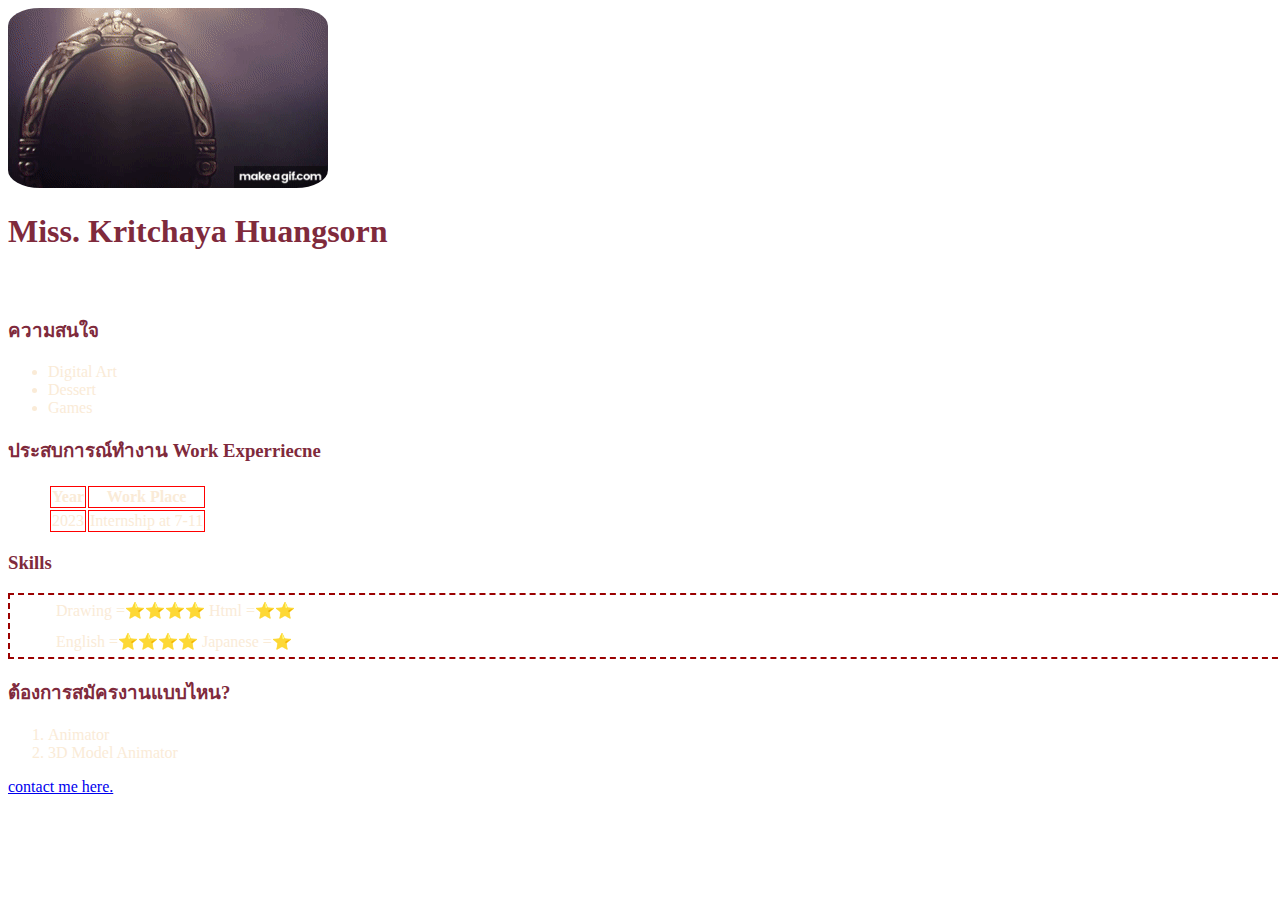
==== index.html @ 27e4cc5d "Add files via upload" ====
<!DOCTYPE html>
<html lang="en">
<head>
    <meta charset="UTF-8">
    <meta name="viewport" content="width=device-width, initial-scale=1.0">
    <title>Resume Kritchaya Huangsorn</title>
    <link rel="stylesheet" href="Styles.css">
</head>
<body>
    <img class="profile" src="lgO-fS.gif" alt="">
    <h1>Miss. Kritchaya Huangsorn</h1>
    <p>หน้าเพจนี้เป็นส่วนหนึ่งของวิชา <b>Selected Topics in CAI and DIT</b>
    สำหรับนักศึกษาปีรหัส 65</p>
    <h3>ความสนใจ</h3>
    <ul>
        <li>Digital Art</li>
        <li>Dessert</li>
        <li>Games</li>
    </ul>
    <h3>ประสบการณ์ทำงาน Work Experriecne</h3>
    <ul>
        <table>
            <thead>
                <tr>
                    <th class="table1">
                    Year
                    </th>
                     <th class="table1">
                    Work Place
                    </th>
                </tr>
            </thead>
            <tr>

                <td class="table1">
                    2023</td>
                <td class="table1">
                    Internship at 7-11</td>
            </tr>
        </table>
    </ul>
    <h3>Skills</h3>
    <ul class="table2">
        <table>
            <table>
                <tr>
            <td><table>
            <tr>
            <td>Drawing =⭐⭐⭐⭐</td>
            <td>Html =⭐⭐</td>
        </tr>
    </table>
</td>
</tr>
</table>
<table>
    <tr>
    <td><table>
        <tr>
        <td>English =⭐⭐⭐⭐</td>
        <td>Japanese =⭐</td>
        </tr>
    </table>
</td>
</tr>
</table>
</table>
    </ul>

    <h3>ต้องการสมัครงานแบบไหน?</h3>
    <ol>
        <li>Animator</li>
        <li>3D Model Animator</li>
    </ol>
    <a href = contact.html> contact me here. </a>
</body>
</html>
---- Styles.css ----
.profile {
    border-radius: 10%;
}
.table1 {
    border: solid red 1px;
}
p {
    color: rgb(255, 255, 255);
}
.table2 {
    border: dashed rgb(154, 0, 0) 2px;
}
h3 {
    color: #7F2A3C;
}
body{
    background-image: url(https://i.pinimg.com/originals/e2/ab/1c/e2ab1c25a668f65fdb59232fba7fea71.jpg);
;
background-repeat: no-repeat;
-webkit-background-size: cover;
  background-size: cover;
  width: 100vw;
  height: 100vh;
}
h1 , li {
    color: #7F2A3C;
}

th , td , li {
    color: antiquewhite;
}
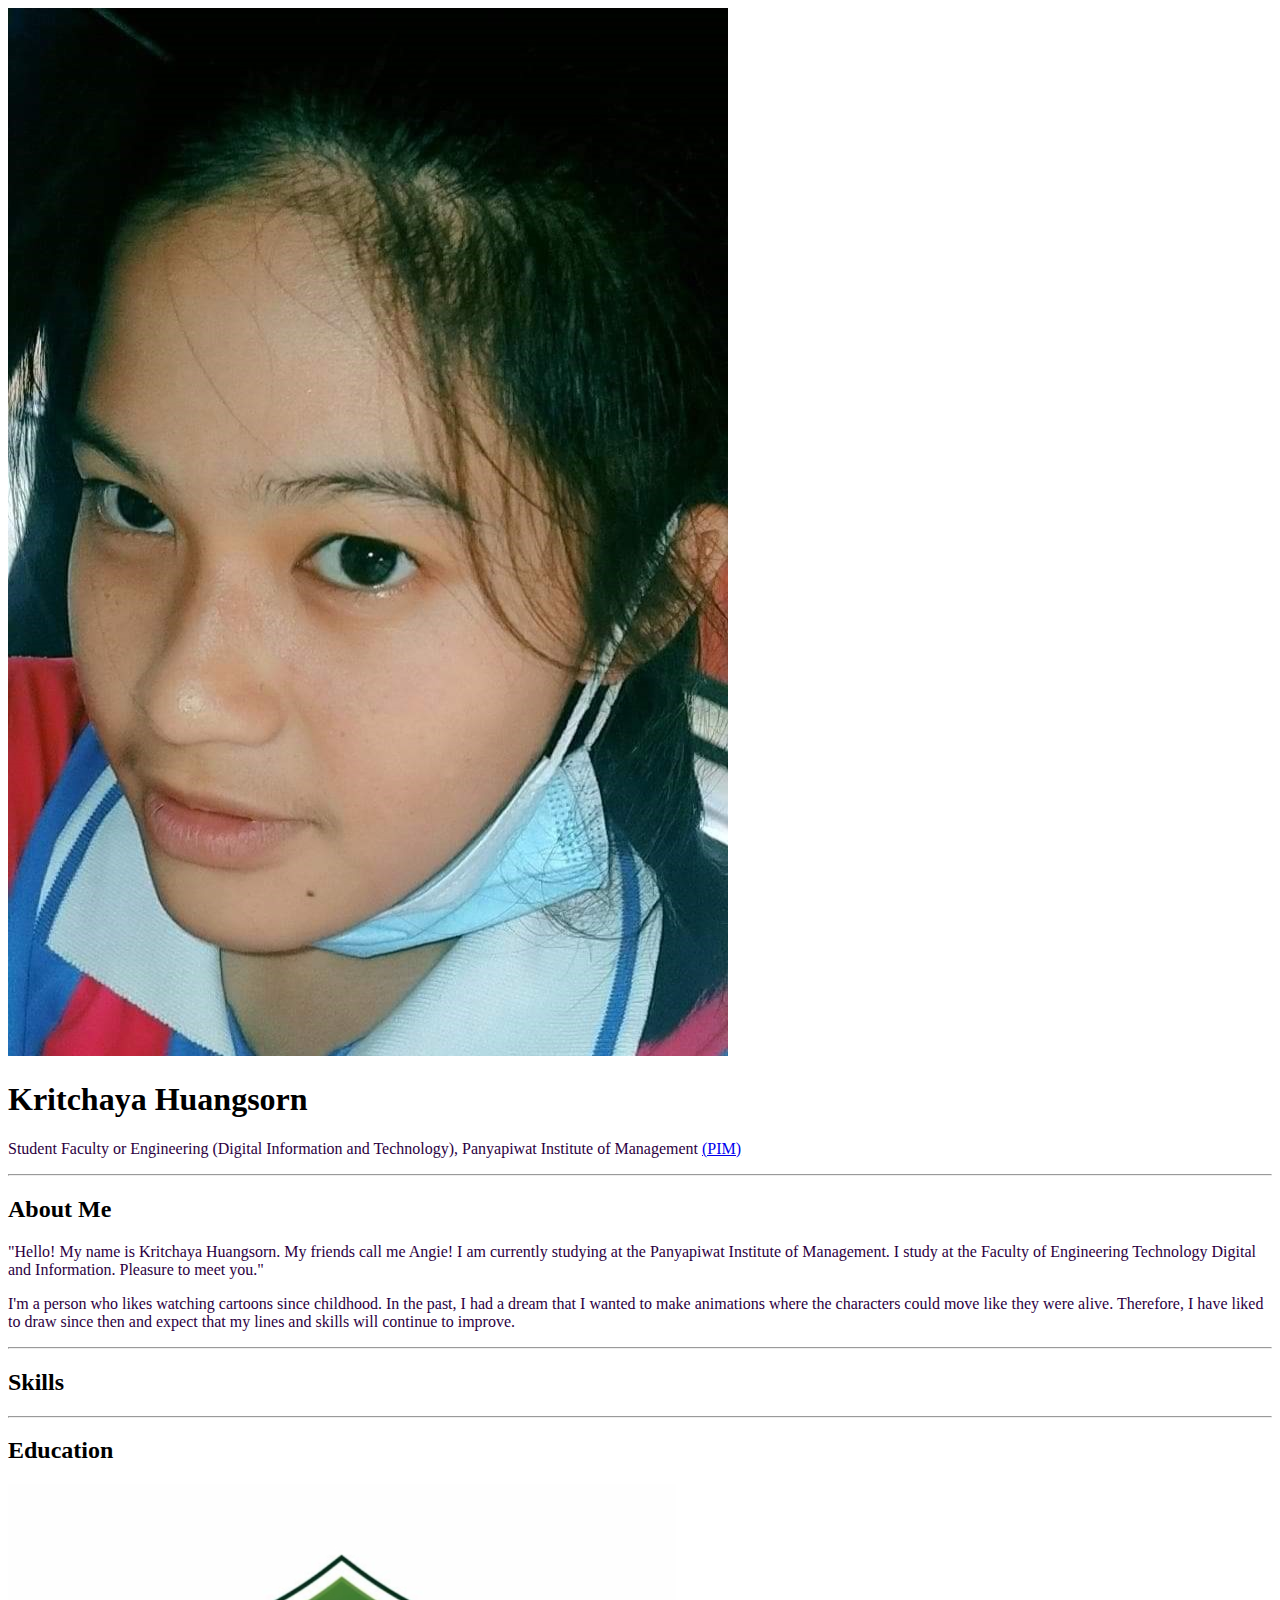
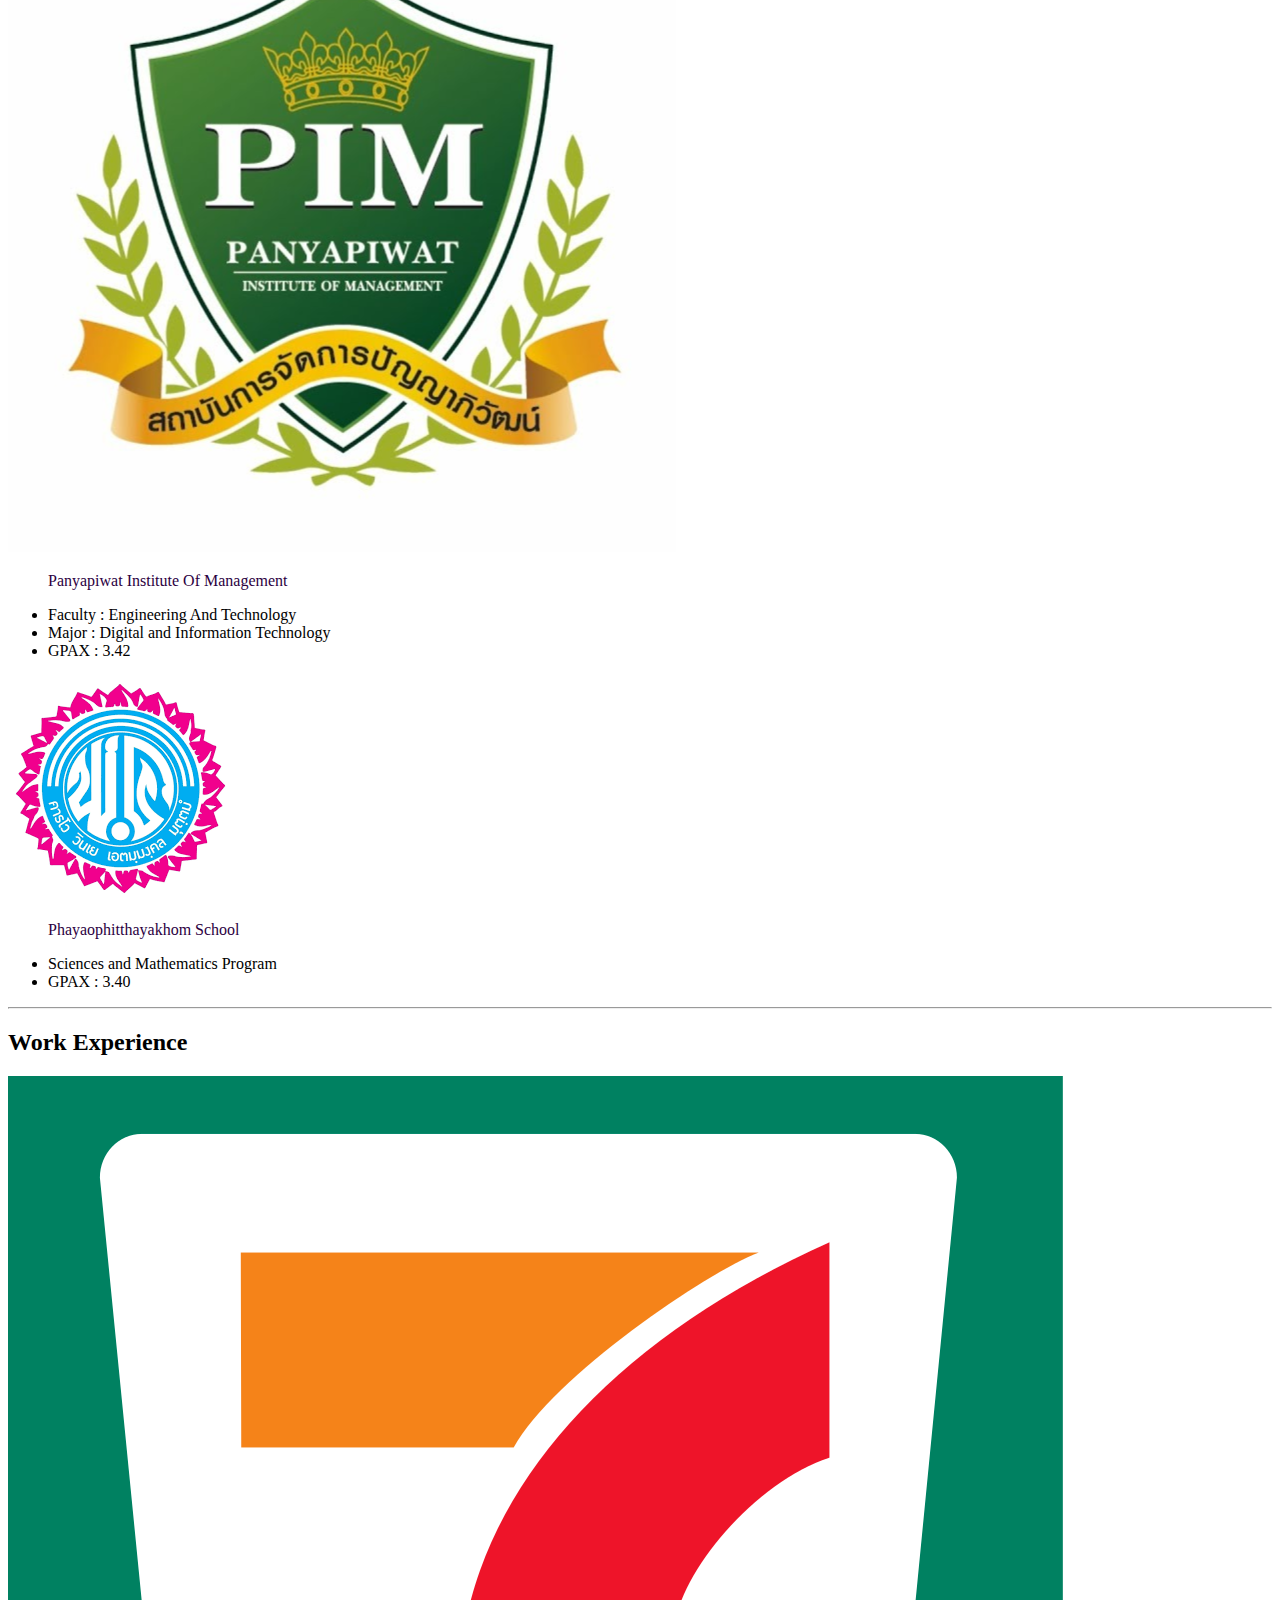
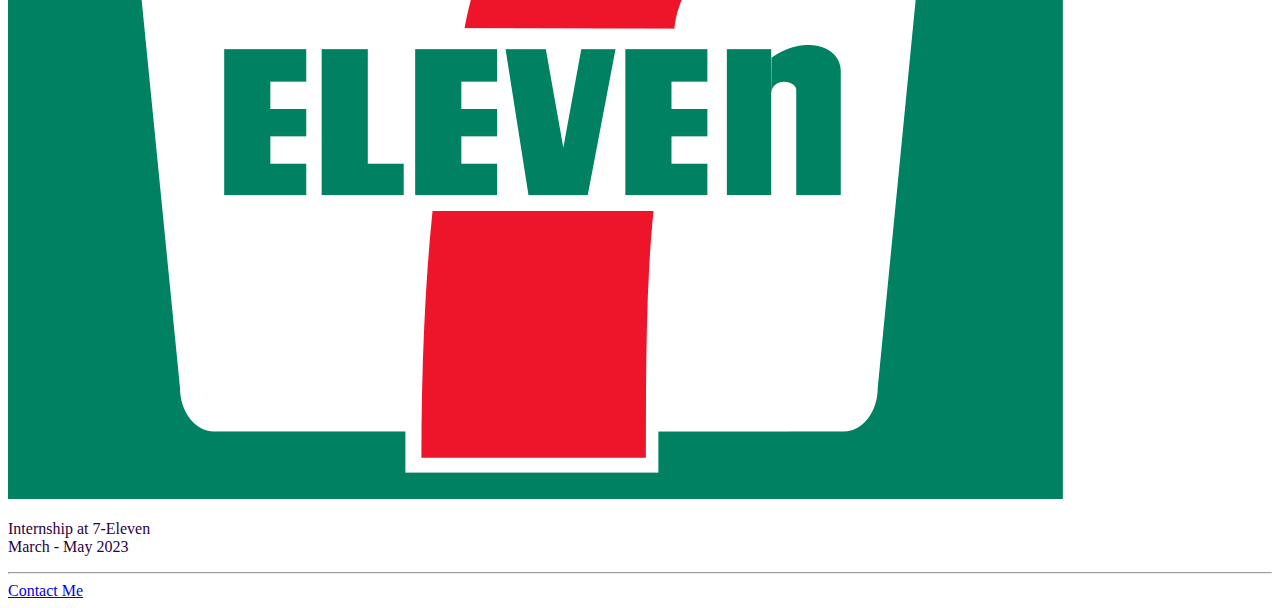
==== commit 1b805449: "New Update" ====
--- a/index.html
+++ b/index.html
@@ -2,76 +2,67 @@
 <html lang="en">
 <head>
     <meta charset="UTF-8">
-    <meta name="viewport" content="width=device-width, initial-scale=1.0">
-    <title>Resume Kritchaya Huangsorn</title>
-    <link rel="stylesheet" href="Styles.css">
+    <title>Resume.Kritchaya</title>
+    <!-- Setting -->
+    <link rel="stylesheet" href="styles.css">
 </head>
 <body>
-    <img class="profile" src="lgO-fS.gif" alt="">
-    <h1>Miss. Kritchaya Huangsorn</h1>
-    <p>หน้าเพจนี้เป็นส่วนหนึ่งของวิชา <b>Selected Topics in CAI and DIT</b>
-    สำหรับนักศึกษาปีรหัส 65</p>
-    <h3>ความสนใจ</h3>
-    <ul>
-        <li>Digital Art</li>
-        <li>Dessert</li>
-        <li>Games</li>
-    </ul>
-    <h3>ประสบการณ์ทำงาน Work Experriecne</h3>
-    <ul>
-        <table>
-            <thead>
-                <tr>
-                    <th class="table1">
-                    Year
-                    </th>
-                     <th class="table1">
-                    Work Place
-                    </th>
-                </tr>
-            </thead>
-            <tr>
+    
+    <!-- Profile -->
+    <img src="1_Profile.jpeg" alt="" oncontextmenu="return false">
 
-                <td class="table1">
-                    2023</td>
-                <td class="table1">
-                    Internship at 7-11</td>
-            </tr>
-        </table>
-    </ul>
-    <h3>Skills</h3>
-    <ul class="table2">
-        <table>
-            <table>
-                <tr>
-            <td><table>
-            <tr>
-            <td>Drawing =⭐⭐⭐⭐</td>
-            <td>Html =⭐⭐</td>
-        </tr>
-    </table>
-</td>
-</tr>
-</table>
-<table>
-    <tr>
-    <td><table>
-        <tr>
-        <td>English =⭐⭐⭐⭐</td>
-        <td>Japanese =⭐</td>
-        </tr>
-    </table>
-</td>
-</tr>
-</table>
-</table>
-    </ul>
+    <!-- Name -->
+    <h1>Kritchaya Huangsorn</h1>
+        <p> Student Faculty or Engineering (Digital Information and Technology), 
+            Panyapiwat Institute of Management <a href = "https://www.pim.ac.th/"> (PIM) </a>
+        </p>
+    <hr>
 
-    <h3>ต้องการสมัครงานแบบไหน?</h3>
-    <ol>
-        <li>Animator</li>
-        <li>3D Model Animator</li>
-    </ol>
-    <a href = contact.html> contact me here. </a>
+    <!-- About Me -->
+    <h2>About Me</h2>
+        <p> "Hello! My name is Kritchaya Huangsorn. My friends call me Angie!
+            I am currently studying at the Panyapiwat Institute of Management. 
+            I study at the Faculty of Engineering Technology Digital and Information. 
+            Pleasure to meet you."
+        </p>
+        <p> I'm a person who likes watching cartoons since childhood. 
+            In the past, I had a dream that I wanted to make animations where the characters could move like they were alive. 
+            Therefore, I have liked to draw since then and expect that my lines and skills will continue to improve.
+        </p>
+    <hr>
+
+    <!-- Skills -->
+    <h2>Skills</h2>
+
+    <hr>
+    
+    <!-- Education -->
+    <h2>Education</h2>
+        <img src="2_PIM.png" alt="PIM" oncontextmenu="return false">
+        <ul>
+        <p> Panyapiwat Institute Of Management</p>
+        <li> Faculty : Engineering And Technology</li>
+        <li> Major : Digital and Information Technology</li>
+        <li> GPAX : 3.42</li>
+        </ul>
+
+        <img src="2_PK.png" alt="PK" oncontextmenu="return false">
+        <ul>
+        <p> Phayaophitthayakhom School</p>
+        <li> Sciences and Mathematics Program</li>
+        <li> GPAX : 3.40</li>
+        </ul>
+    <hr>
+
+    <!-- Experience -->
+    <h2>Work Experience</h2>
+
+        <img src="2_7-11.png" alt="7-11">
+        <p>Internship at 7-Eleven <br>March - May 2023</p>
+
+   <hr>
+
+   <a href = “contact.html”> Contact Me </a>
+
 </body>
 </html>--- a/styles.css
+++ b/styles.css
@@ -0,0 +1,3 @@
+p {
+    color: rgb(44, 0, 63);
+}